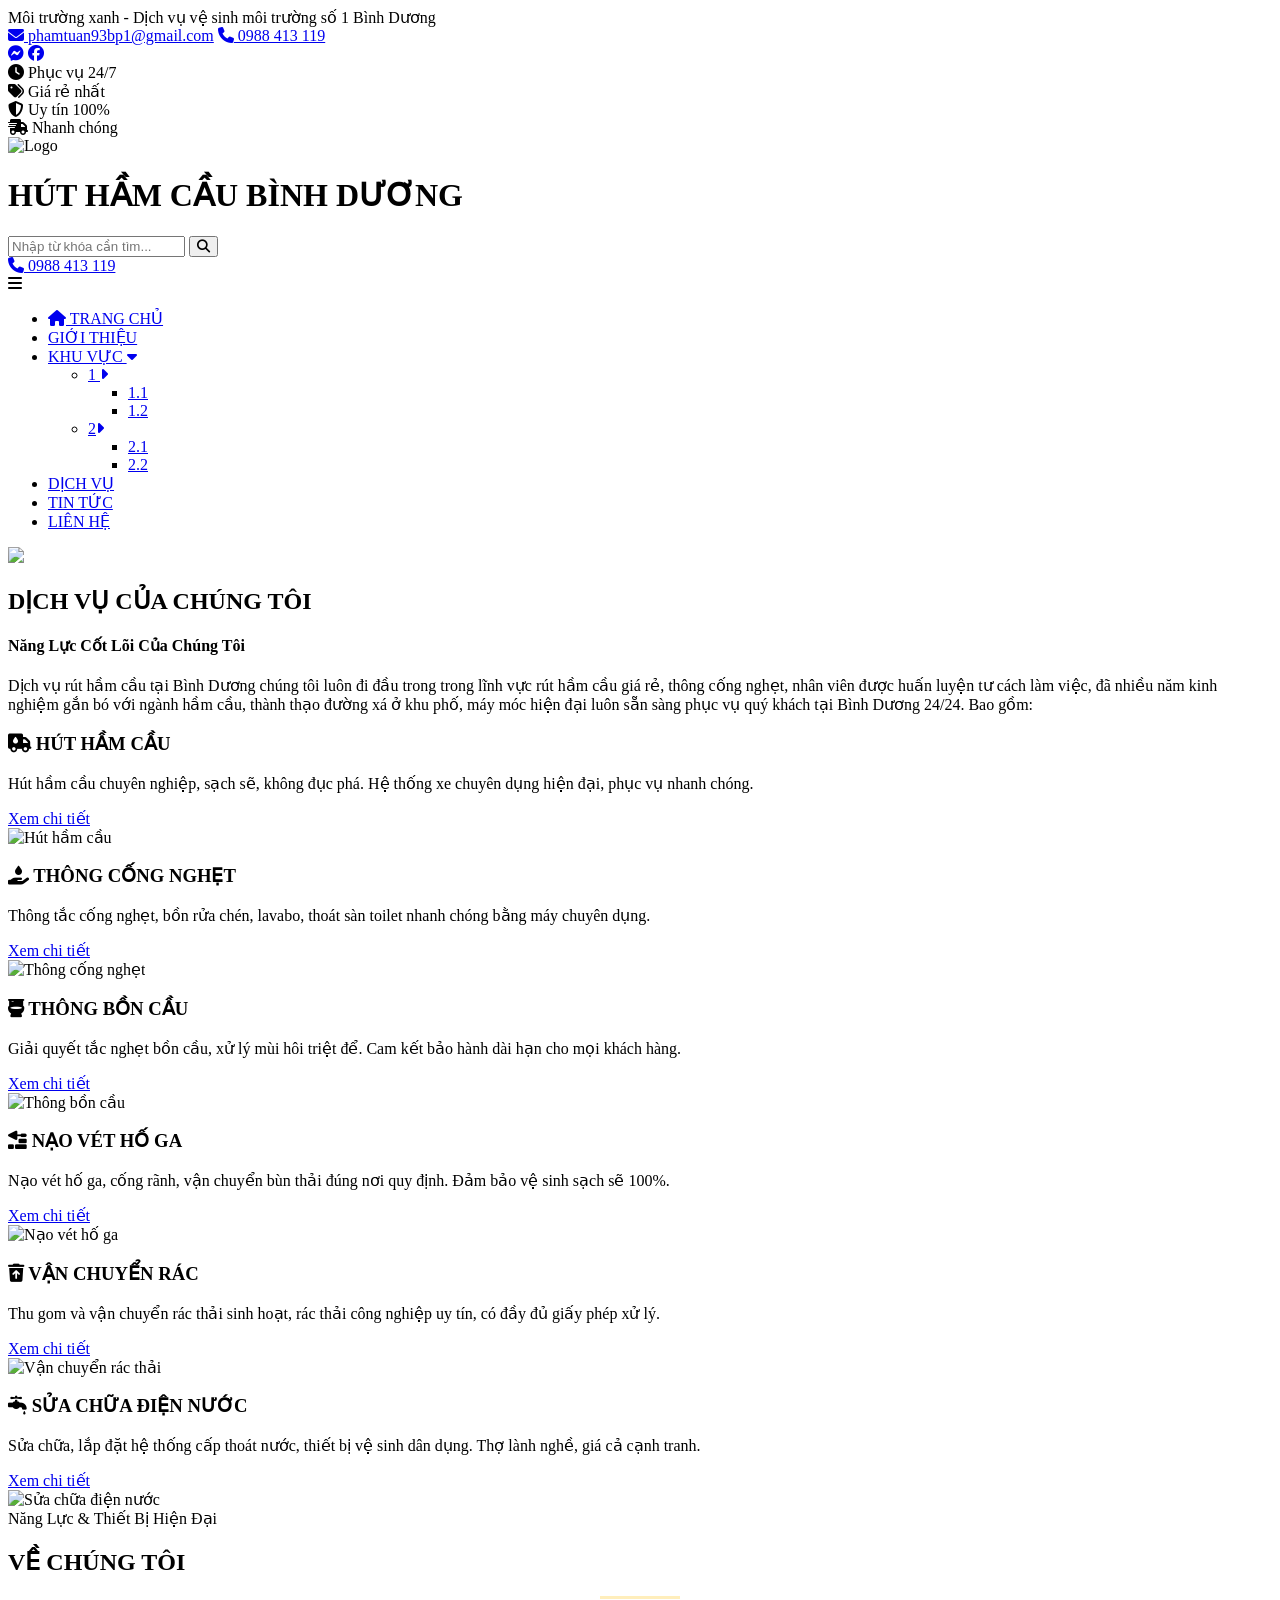
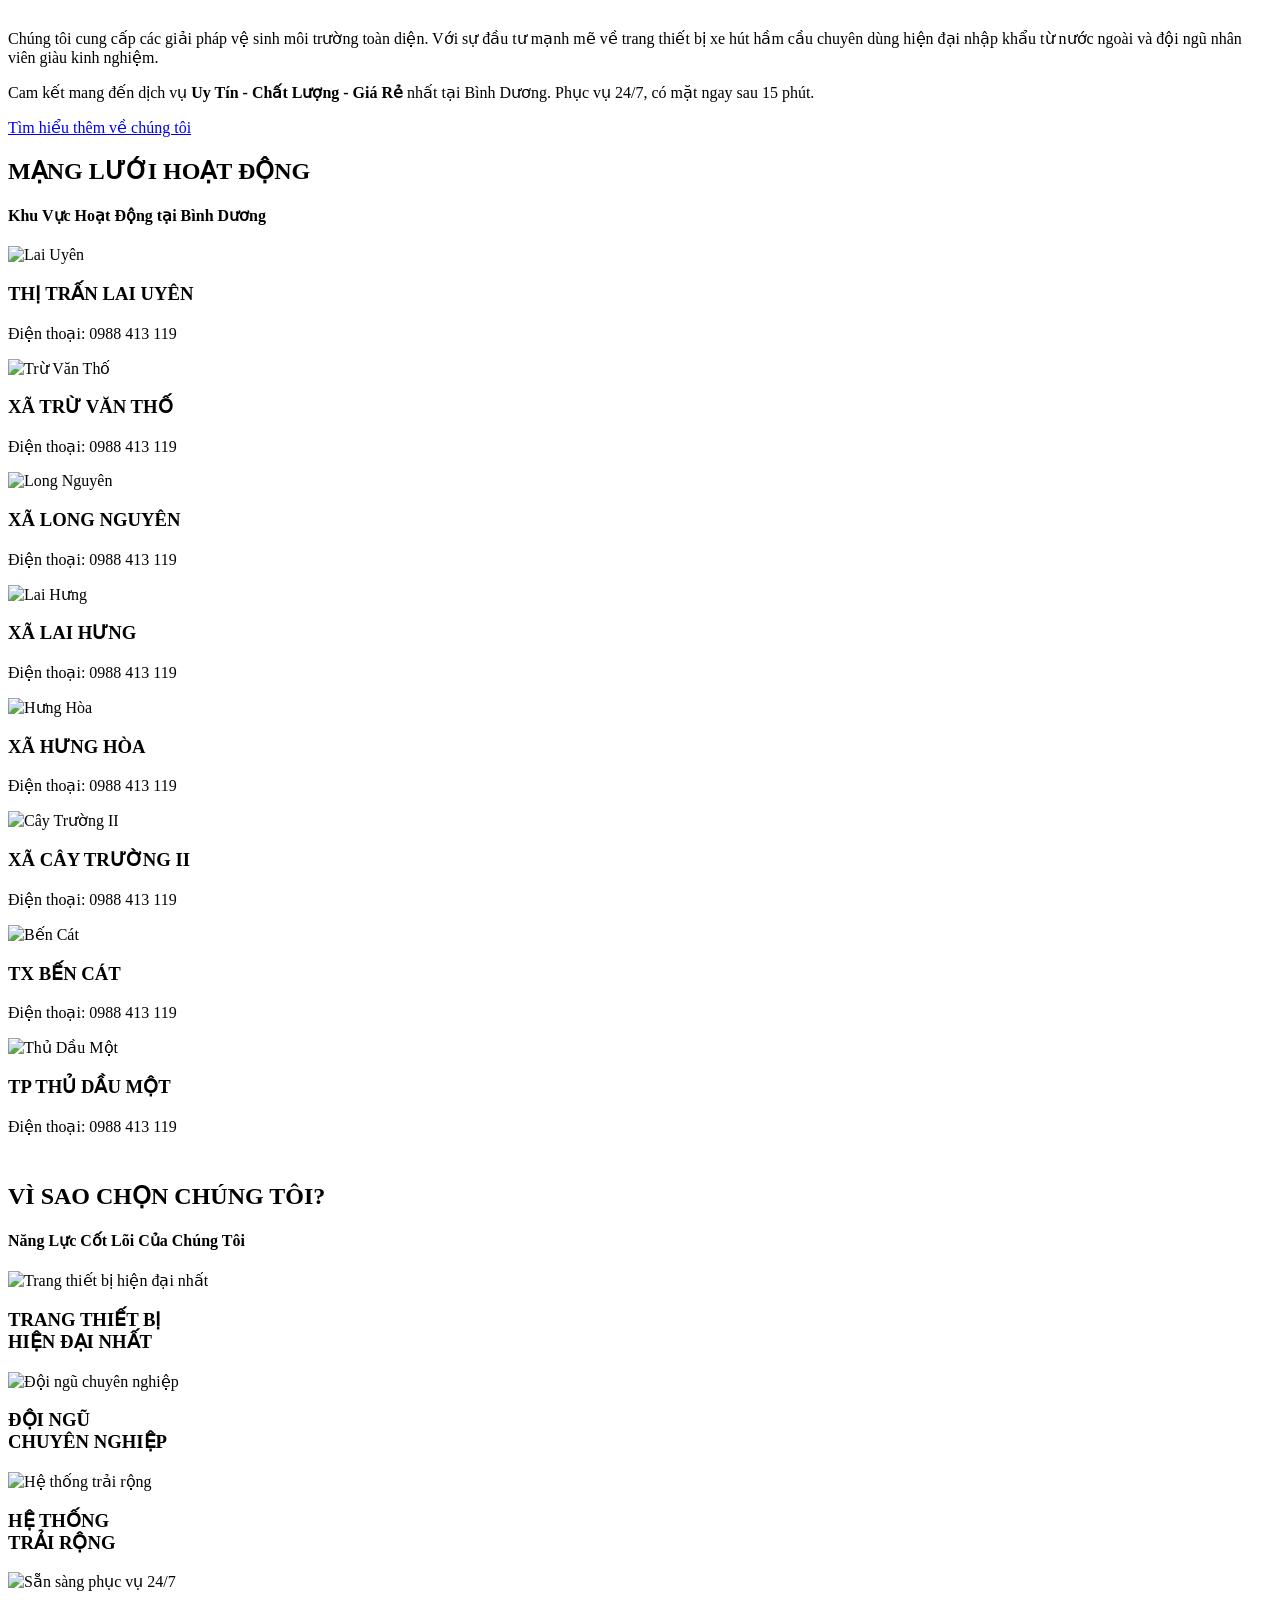
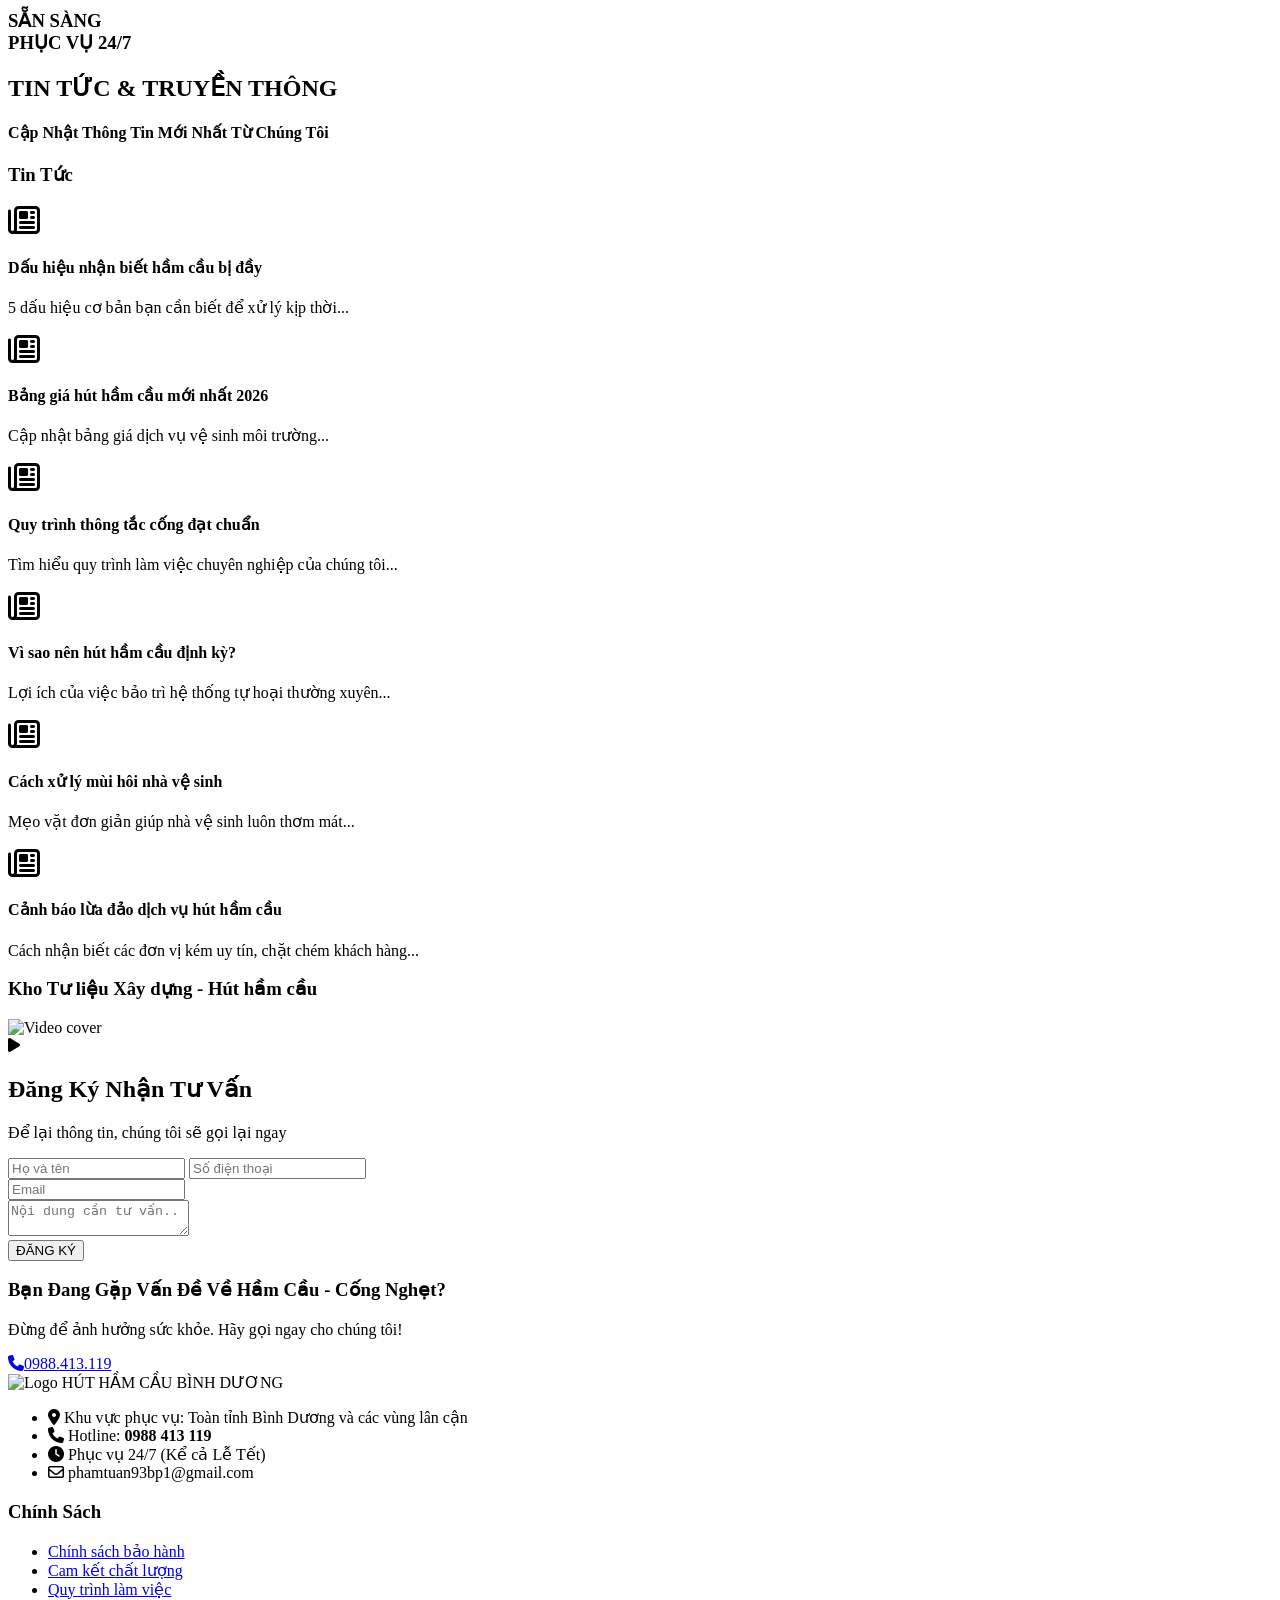
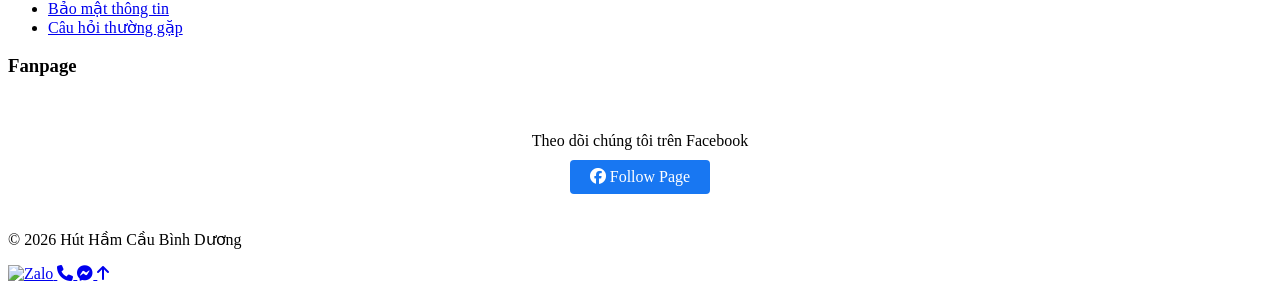
==== index.html @ 8acd8302 "Add files via upload" ====
<!DOCTYPE html>
<html lang="vi">

<head>
    <meta charset="UTF-8">
    <meta name="viewport" content="width=device-width, initial-scale=1.0">
    <title>Hút Hầm Cầu Bình Dương - Dịch Vụ Vệ Sinh Môi Trường Số 1</title>
    <link rel="stylesheet" href="https://cdnjs.cloudflare.com/ajax/libs/font-awesome/6.4.0/css/all.min.css">
    <link rel="stylesheet" href="css/style.css">
</head>

<body>

    <!-- New Header Redesign -->
    <header class="main-header">
        <div class="top-bar">
            <div class="top-left">
                <div class="top-slogan">Môi trường xanh - Dịch vụ vệ sinh môi trường số 1 Bình Dương</div>
            </div>
            <div class="top-right">
                <div class="top-contact">
                    <a href="mailto:phamtuan93bp1@gmail.com"><i class="fa-solid fa-envelope"></i>
                        phamtuan93bp1@gmail.com</a>
                    <a href="tel:0988413119"><i class="fa-solid fa-phone"></i> 0988 413 119</a>
                </div>
                <div class="top-social">
                    <a href="#"><i class="fa-brands fa-facebook-messenger"></i></a>
                    <a href="#"><i class="fa-brands fa-facebook"></i></a>
                </div>
            </div>
        </div>

        <div class="branding-row">
            <div class="container header-features">
                <div class="feature-item"><i class="fa-solid fa-clock"></i> Phục vụ 24/7</div>
                <div class="feature-item"><i class="fa-solid fa-tags"></i> Giá rẻ nhất</div>
                <div class="feature-item"><i class="fa-solid fa-shield-halved"></i> Uy tín 100%</div>
                <div class="feature-item"><i class="fa-solid fa-truck-fast"></i> Nhanh chóng</div>
            </div>
            <div class="container branding-flex">
                <div class="header-logo">
                    <img src="assets/logo-6555.png" alt="Logo">
                    <div class="branding-text">
                        <h1>HÚT HẦM CẦU <span>BÌNH DƯƠNG</span></h1>
                    </div>
                </div>
                <div class="header-search">
                    <div class="search-container">
                        <input type="text" placeholder="Nhập từ khóa cần tìm...">
                        <button><i class="fa-solid fa-magnifying-glass"></i></button>
                    </div>
                </div>
                <a href="tel:0988413119" class="header-hotline-btn">
                    <i class="fa-solid fa-phone"></i> 0988 413 119
                </a>
                <div class="hamburger"><i class="fa-solid fa-bars"></i></div>
            </div>
        </div>

        <nav class="nav-row">
            <div class="container">
                <ul class="nav-menu">
                    <li><a href="index.html" class="active"><i class="fa-solid fa-house"></i> TRANG CHỦ</a></li>
                    <li><a href="gioi-thieu.html">GIỚI THIỆU</a></li>
                    <li class="has-submenu">
                        <a href="khu-vuc.html">KHU VỰC <i class="fa-solid fa-caret-down"></i></a>
                        <ul class="submenu">
                            <li class="has-submenu-level2">
                                <a href="#">1 <i class="fa-solid fa-caret-right"></i></a>
                                <ul class="submenu-level2">
                                    <li><a href="#">1.1</a></li>
                                    <li><a href="#">1.2</a></li>

                                </ul>
                            </li>
                            <li class="has-submenu-level2">
                                <a href="#">2<i class="fa-solid fa-caret-right"></i></a>
                                <ul class="submenu-level2">
                                    <li><a href="#">2.1</a></li>
                                    <li><a href="#">2.2</a></li>

                                </ul>
                            </li>

                        </ul>
                    </li>
                    <li><a href="dich-vu.html">DỊCH VỤ</a></li>
                    <li><a href="blog.html">TIN TỨC</a></li>
                    <li><a href="lien-he.html">LIÊN HỆ</a></li>
                </ul>
            </div>
        </nav>
    </header>

    <!-- Hero Section (Banner) -->
    <section class="hero-section">
        <div class="hero-bg">
            <img src="assets/slide-8068.jpg">
        </div>
    </section>
    <!-- Redesigned Services Section -->
    <section class="services-section">
        <div class="container services-flex">
            <!-- Left: Intro -->
            <div class="services-intro">
                <h2 class="title-main">DỊCH VỤ CỦA CHÚNG TÔI</h2>
                <div class="title-line"></div>
                <h4 class="title-sub">Năng Lực Cốt Lõi Của Chúng Tôi</h4>
                <p>Dịch vụ rút hầm cầu tại Bình Dương chúng tôi luôn đi đầu trong trong lĩnh vực
                    rút hầm cầu giá rẻ, thông cống nghẹt, nhân viên được huấn luyện tư cách làm việc,
                    đã nhiều năm kinh nghiệm gắn bó với ngành hầm cầu, thành thạo đường xá ở khu phố, máy móc hiện đại
                    luôn sẵn sàng phục vụ quý khách tại Bình Dương 24/24. Bao gồm:</p>
            </div>

            <!-- Right: Cards Grid -->
            <div class="services-grid-redesign">
                <!-- Card 1 -->
                <div class="svc-split-card">
                    <div class="svc-text-side">
                        <div>
                            <h3><i class="fa-solid fa-truck-droplet"></i> HÚT HẦM CẦU</h3>
                            <p class="svc-desc">Hút hầm cầu chuyên nghiệp, sạch sẽ, không đục phá. Hệ thống xe chuyên
                                dụng hiện đại, phục vụ nhanh chóng.</p>
                        </div>
                        <a href="dich-vu.html" class="svc-btn-more">Xem chi tiết</a>
                    </div>
                    <div class="svc-image-side">
                        <img src="assets/slide-8068.jpg" alt="Hút hầm cầu">
                    </div>
                </div>

                <!-- Card 2 -->
                <div class="svc-split-card">
                    <div class="svc-text-side">
                        <div>
                            <h3><i class="fa-solid fa-hand-holding-droplet"></i> THÔNG CỐNG NGHẸT</h3>
                            <p class="svc-desc">Thông tắc cống nghẹt, bồn rửa chén, lavabo, thoát sàn toilet nhanh chóng
                                bằng máy chuyên dụng.</p>
                        </div>
                        <a href="dich-vu.html" class="svc-btn-more">Xem chi tiết</a>
                    </div>
                    <div class="svc-image-side">
                        <img src="assets/slide-8068.jpg" alt="Thông cống nghẹt">
                    </div>
                </div>

                <!-- Card 3 -->
                <div class="svc-split-card">
                    <div class="svc-text-side">
                        <div>
                            <h3><i class="fa-solid fa-toilet"></i> THÔNG BỒN CẦU</h3>
                            <p class="svc-desc">Giải quyết tắc nghẹt bồn cầu, xử lý mùi hôi triệt để. Cam kết bảo hành
                                dài hạn cho mọi khách hàng.</p>
                        </div>
                        <a href="dich-vu.html" class="svc-btn-more">Xem chi tiết</a>
                    </div>
                    <div class="svc-image-side">
                        <img src="assets/slide-8068.jpg" alt="Thông bồn cầu">
                    </div>
                </div>

                <!-- Card 4 -->
                <div class="svc-split-card">
                    <div class="svc-text-side">
                        <div>
                            <h3><i class="fa-solid fa-trowel-bricks"></i> NẠO VÉT HỐ GA</h3>
                            <p class="svc-desc">Nạo vét hố ga, cống rãnh, vận chuyển bùn thải đúng nơi quy định. Đảm bảo
                                vệ sinh sạch sẽ 100%.</p>
                        </div>
                        <a href="dich-vu.html" class="svc-btn-more">Xem chi tiết</a>
                    </div>
                    <div class="svc-image-side">
                        <img src="assets/slide-8068.jpg" alt="Nạo vét hố ga">
                    </div>
                </div>

                <!-- Card 5 -->
                <div class="svc-split-card">
                    <div class="svc-text-side">
                        <div>
                            <h3><i class="fa-solid fa-trash-arrow-up"></i> VẬN CHUYỂN RÁC</h3>
                            <p class="svc-desc">Thu gom và vận chuyển rác thải sinh hoạt, rác thải công nghiệp uy tín,
                                có đầy đủ giấy phép xử lý.</p>
                        </div>
                        <a href="dich-vu.html" class="svc-btn-more">Xem chi tiết</a>
                    </div>
                    <div class="svc-image-side">
                        <img src="assets/slide-8068.jpg" alt="Vận chuyển rác thải">
                    </div>
                </div>

                <!-- Card 6 -->
                <div class="svc-split-card">
                    <div class="svc-text-side">
                        <div>
                            <h3><i class="fa-solid fa-faucet-drip"></i> SỬA CHỮA ĐIỆN NƯỚC</h3>
                            <p class="svc-desc">Sửa chữa, lắp đặt hệ thống cấp thoát nước, thiết bị vệ sinh dân dụng.
                                Thợ lành nghề, giá cả cạnh tranh.</p>
                        </div>
                        <a href="dich-vu.html" class="svc-btn-more">Xem chi tiết</a>
                    </div>
                    <div class="svc-image-side">
                        <img src="assets/slide-8068.jpg" alt="Sửa chữa điện nước">
                    </div>
                </div>
            </div>
        </div>
    </section>

    <!-- NEW ABOUT US HERO SECTION -->
    <section class="about-full-hero">
        <div class="about-hero-content">
            <div class="about-text-box">
                <span class="about-brand">Năng Lực & Thiết Bị Hiện Đại</span>
                <h2 class="about-hero-title">VỀ CHÚNG TÔI</h2>
                <div style="width: 80px; height: 3px; background: #ffeebb; margin: 0 auto 30px auto;"></div>
                <div class="about-hero-desc">
                    <p>Chúng tôi cung cấp các giải pháp vệ sinh môi trường toàn diện. Với sự đầu tư mạnh mẽ về trang
                        thiết bị xe hút hầm cầu chuyên dùng hiện đại nhập khẩu từ nước ngoài và đội ngũ nhân viên giàu
                        kinh nghiệm.</p>
                    <p>Cam kết mang đến dịch vụ <strong>Uy Tín - Chất Lượng - Giá Rẻ</strong> nhất tại Bình Dương. Phục
                        vụ 24/7, có mặt ngay sau 15 phút.</p>
                </div>
                <a href="gioi-thieu.html" class="about-hero-btn">Tìm hiểu thêm về chúng tôi</a>
            </div>
        </div>
    </section>

    </section>

    <!-- Areas Network (Relocated) -->
    <section class="section-padding bg-light">
        <div class="container">
            <div class="services-intro">
                <h2 class="title-main">MẠNG LƯỚI HOẠT ĐỘNG</h2>
                <div class="title-line"></div>
                <h4 class="title-sub">Khu Vực Hoạt Động tại Bình Dương</h4>
                <div class="areas-scroll-wrapper">
                    <div class="areas-grid-8">
                        <!-- Card 1 -->
                        <div class="area-box">
                            <div class="area-img"><img src="assets/slide-8068.jpg" alt="Lai Uyên"></div>
                            <h3>THỊ TRẤN LAI UYÊN</h3>
                            <p>Điện thoại: 0988 413 119</p>
                        </div>
                        <!-- Card 2 -->
                        <div class="area-box">
                            <div class="area-img"><img src="assets/slide-8068.jpg" alt="Trừ Văn Thố"></div>
                            <h3>XÃ TRỪ VĂN THỐ</h3>
                            <p>Điện thoại: 0988 413 119</p>
                        </div>
                        <!-- Card 3 -->
                        <div class="area-box">
                            <div class="area-img"><img src="assets/slide-8068.jpg" alt="Long Nguyên"></div>
                            <h3>XÃ LONG NGUYÊN</h3>
                            <p>Điện thoại: 0988 413 119</p>
                        </div>
                        <!-- Card 4 -->
                        <div class="area-box">
                            <div class="area-img"><img src="assets/slide-8068.jpg" alt="Lai Hưng"></div>
                            <h3>XÃ LAI HƯNG</h3>
                            <p>Điện thoại: 0988 413 119</p>
                        </div>
                        <!-- Card 5 -->
                        <div class="area-box">
                            <div class="area-img"><img src="assets/slide-8068.jpg" alt="Hưng Hòa"></div>
                            <h3>XÃ HƯNG HÒA</h3>
                            <p>Điện thoại: 0988 413 119</p>
                        </div>
                        <!-- Card 6 -->
                        <div class="area-box">
                            <div class="area-img"><img src="assets/slide-8068.jpg" alt="Cây Trường II"></div>
                            <h3>XÃ CÂY TRƯỜNG II</h3>
                            <p>Điện thoại: 0988 413 119</p>
                        </div>
                        <!-- Card 7 -->
                        <div class="area-box">
                            <div class="area-img"><img src="assets/slide-8068.jpg" alt="Bến Cát"></div>
                            <h3>TX BẾN CÁT</h3>
                            <p>Điện thoại: 0988 413 119</p>
                        </div>
                        <!-- Card 8 -->
                        <div class="area-box">
                            <div class="area-img"><img src="assets/slide-8068.jpg" alt="Thủ Dầu Một"></div>
                            <h3>TP THỦ DẦU MỘT</h3>
                            <p>Điện thoại: 0988 413 119</p>
                        </div>
                    </div>
                </div>
            </div>
    </section>

    <!-- Why Choose Us Section -->
    <section class="section-padding" style="background: #fff; padding-top: 10px;">
        <div class="container">
            <div class="services-intro">
                <h2 class="title-main">VÌ SAO CHỌN CHÚNG TÔI?</h2>
                <div class="title-line"></div>
                <h4 class="title-sub">Năng Lực Cốt Lõi Của Chúng Tôi</h4>

                <div class="why-us-grid">
                    <!-- Item 1 -->
                    <div class="why-item">
                        <div class="circle-wrapper">
                            <div class="rotating-ring"></div>
                            <div class="circle-img">
                                <img src="assets/slide-8068.jpg" alt="Trang thiết bị hiện đại nhất">
                            </div>
                        </div>
                        <h3>TRANG THIẾT BỊ<br>HIỆN ĐẠI NHẤT</h3>
                    </div>

                    <!-- Item 2 -->
                    <div class="why-item">
                        <div class="circle-wrapper">
                            <div class="rotating-ring reverse"></div>
                            <div class="circle-img">
                                <img src="assets/images/service_septic_pumping.png" alt="Đội ngũ chuyên nghiệp">
                            </div>
                        </div>
                        <h3>ĐỘI NGŨ<br>CHUYÊN NGHIỆP</h3>
                    </div>

                    <!-- Item 3 -->
                    <div class="why-item">
                        <div class="circle-wrapper">
                            <div class="rotating-ring"></div>
                            <div class="circle-img">
                                <img src="assets/slide-8068.jpg" alt="Hệ thống trải rộng">
                            </div>
                        </div>
                        <h3>HỆ THỐNG<br>TRẢI RỘNG</h3>
                    </div>

                    <!-- Item 4 -->
                    <div class="why-item">
                        <div class="circle-wrapper">
                            <div class="rotating-ring reverse"></div>
                            <div class="circle-img">
                                <img src="assets/images/service_septic_pumping.png" alt="Sẵn sàng phục vụ 24/7">
                            </div>
                        </div>
                        <h3>SẴN SÀNG<br>PHỤC VỤ 24/7</h3>
                    </div>
                </div>
            </div>
        </div>
    </section>



    <!-- News & Media -->
    <section class="section-padding">
        <div class="container">
            <div class="services-intro">
                <h2 class="title-main">TIN TỨC & TRUYỀN THÔNG</h2>
                <div class="title-line"></div>
                <h4 class="title-sub">Cập Nhật Thông Tin Mới Nhất Từ Chúng Tôi</h4>
            </div>
            <div class="hero-split">
                <!-- Latest News -->
                <div class="news-col">
                    <h3>Tin Tức</h3>
                    <div class="news-scroll-wrapper">
                        <!-- News Item 1 -->
                        <div class="news-item">
                            <div class="news-thumb"><i class="fa-regular fa-newspaper fa-2x"></i></div>
                            <div class="news-info">
                                <h4>Dấu hiệu nhận biết hầm cầu bị đầy</h4>
                                <p>5 dấu hiệu cơ bản bạn cần biết để xử lý kịp thời...</p>
                            </div>
                        </div>
                        <!-- News Item 2 -->
                        <div class="news-item">
                            <div class="news-thumb"><i class="fa-regular fa-newspaper fa-2x"></i></div>
                            <div class="news-info">
                                <h4>Bảng giá hút hầm cầu mới nhất 2026</h4>
                                <p>Cập nhật bảng giá dịch vụ vệ sinh môi trường...</p>
                            </div>
                        </div>
                        <!-- News Item 3 -->
                        <div class="news-item">
                            <div class="news-thumb"><i class="fa-regular fa-newspaper fa-2x"></i></div>
                            <div class="news-info">
                                <h4>Quy trình thông tắc cống đạt chuẩn</h4>
                                <p>Tìm hiểu quy trình làm việc chuyên nghiệp của chúng tôi...</p>
                            </div>
                        </div>
                        <!-- News Item 4 -->
                        <div class="news-item">
                            <div class="news-thumb"><i class="fa-regular fa-newspaper fa-2x"></i></div>
                            <div class="news-info">
                                <h4>Vì sao nên hút hầm cầu định kỳ?</h4>
                                <p>Lợi ích của việc bảo trì hệ thống tự hoại thường xuyên...</p>
                            </div>
                        </div>
                        <!-- News Item 5 -->
                        <div class="news-item">
                            <div class="news-thumb"><i class="fa-regular fa-newspaper fa-2x"></i></div>
                            <div class="news-info">
                                <h4>Cách xử lý mùi hôi nhà vệ sinh</h4>
                                <p>Mẹo vặt đơn giản giúp nhà vệ sinh luôn thơm mát...</p>
                            </div>
                        </div>
                        <!-- News Item 6 -->
                        <div class="news-item">
                            <div class="news-thumb"><i class="fa-regular fa-newspaper fa-2x"></i></div>
                            <div class="news-info">
                                <h4>Cảnh báo lừa đảo dịch vụ hút hầm cầu</h4>
                                <p>Cách nhận biết các đơn vị kém uy tín, chặt chém khách hàng...</p>
                            </div>
                        </div>
                    </div>

                    <!-- Newsletter Subscription -->
                </div>

                <!-- Video Player -->
                <div class="video-col">
                    <h3>Kho Tư liệu Xây dựng - Hút hầm cầu</h3>
                    <div class="video-wrapper">
                        <!-- Using an image placeholder for video to match design -->
                        <img src="assets/images/hero.png" alt="Video cover" class="vid-cover">
                        <div class="play-btn"><i class="fa-solid fa-play"></i></div>
                    </div>
                </div>
            </div>

            <!-- Consultation Registration Section (Split Layout) -->
            <div class="consult-section">
                <div class="consult-split">
                    <!-- Left Image Side -->
                    <div class="consult-image-side"></div>

                    <!-- Right Form Side -->
                    <div class="consult-form-side">
                        <div class="consult-form-header">
                            <h2>Đăng Ký Nhận Tư Vấn</h2>
                            <p>Để lại thông tin, chúng tôi sẽ gọi lại ngay</p>
                        </div>
                        <form class="consult-form" action="#">
                            <div class="form-group-row">
                                <input type="text" class="form-control" placeholder="Họ và tên" required>
                                <input type="tel" class="form-control" placeholder="Số điện thoại" required>
                            </div>
                            <div class="form-group-row">
                                <input type="email" class="form-control" placeholder="Email" required>
                            </div>
                            <div class="form-group-row">
                                <textarea class="form-control form-textarea"
                                    placeholder="Nội dung cần tư vấn.."></textarea>
                            </div>
                            <button type="submit" class="btn-submit-consult">ĐĂNG KÝ</button>
                        </form>
                    </div>
                </div>
            </div>
        </div>
    </section>

    <!-- CTA Bar -->
    <section class="cta-bar-bottom">
        <div class="container cta-flex">
            <div class="cta-txt">
                <h3>Bạn Đang Gặp Vấn Đề Về Hầm Cầu - Cống Nghẹt?</h3>
                <p>Đừng để ảnh hưởng sức khỏe. Hãy gọi ngay cho chúng tôi!</p>
            </div>
            <a href="tel:0988413119" class="cta-link"><i class="fa-solid fa-phone"></i>0988.413.119</a>
        </div>
    </section>

    <!-- New Footer Redesign -->
    <footer class="main-footer">
        <div class="footer-container">
            <div class="footer-grid">
                <!-- Col 1: Logo & Intro -->
                <div class="footer-col footer-about">
                    <div class="footer-brand-row">
                        <img src="assets/logo-6555.png" alt="Logo" class="footer-logo-img">
                        <span class="footer-logo-text">HÚT HẦM CẦU BÌNH DƯƠNG</span>
                    </div>
                    <ul class="footer-contact-list">
                        <li><i class="fa-solid fa-location-dot"></i> <span>Khu vực phục vụ: Toàn tỉnh Bình Dương và các
                                vùng lân cận</span></li>
                        <li><i class="fa-solid fa-phone"></i> <span>Hotline: <strong>0988 413 119</strong></span></li>
                        <li><i class="fa-solid fa-clock"></i> <span>Phục vụ 24/7 (Kể cả Lễ Tết)</span></li>
                        <li><i class="fa-regular fa-envelope"></i> <span>phamtuan93bp1@gmail.com</span></li>
                    </ul>
                </div>

                <!-- Col 2: Contact Info -->


                <!-- Col 3: Policy -->
                <div class="footer-col">
                    <h3>Chính Sách</h3>
                    <ul class="footer-links">
                        <li><a href="#">Chính sách bảo hành</a></li>
                        <li><a href="#">Cam kết chất lượng</a></li>
                        <li><a href="#">Quy trình làm việc</a></li>
                        <li><a href="#">Bảo mật thông tin</a></li>
                        <li><a href="#">Câu hỏi thường gặp</a></li>
                    </ul>
                </div>

                <!-- Col 4: Fanpage -->
                <div class="footer-col">
                    <h3>Fanpage</h3>
                    <div class="fb-page-placeholder"
                        style="background: rgba(255,255,255,0.1); padding: 20px; border-radius: 8px; text-align: center;">
                        <p style="margin-bottom: 10px;">Theo dõi chúng tôi trên Facebook</p>
                        <a href="#"
                            style="display: inline-block; padding: 8px 20px; background: #1877f2; color: #fff; border-radius: 4px; text-decoration: none;"><i
                                class="fa-brands fa-facebook"></i> Follow Page</a>
                    </div>
                </div>
            </div>


        </div>
        <div class="footer-bottom">
            <p>&copy; 2026 Hút Hầm Cầu Bình Dương</p>
        </div>
    </footer>

    <!-- Side Contact Bar (Fixed on Right) -->
    <div class="side-contact-bar">
        <a href="https://zalo.me/0988413119" target="_blank" class="side-btn btn-zalo" title="Zalo Center">
            <img src="https://upload.wikimedia.org/wikipedia/commons/9/91/Icon_of_Zalo.svg" alt="Zalo">
        </a>
        <a href="tel:0988413119" class="side-btn btn-phone" title="Gọi ngay">
            <i class="fa-solid fa-phone"></i>
        </a>
        <a href="https://m.me/yourpage" target="_blank" class="side-btn btn-messenger" title="Messenger">
            <i class="fa-brands fa-facebook-messenger"></i>
        </a>
        <a href="#" class="side-btn btn-top" id="backToTop" title="Lên đầu trang">
            <i class="fa-solid fa-arrow-up"></i>
        </a>
    </div>

    <script src="js/main.js"></script>
</body>

</html>
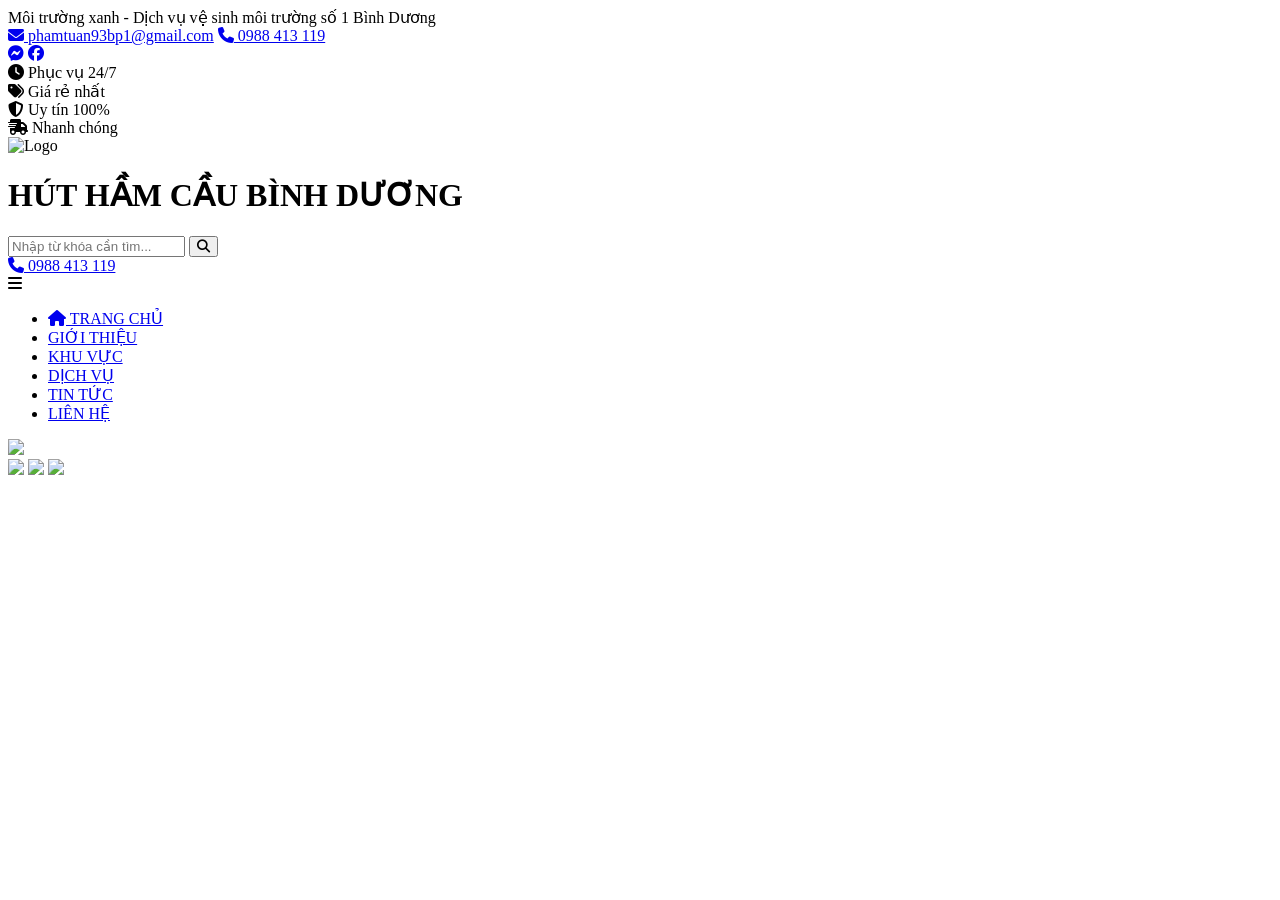
==== commit fec542b4: "Update index.html" ====
--- a/index.html
+++ b/index.html
@@ -5,541 +5,88 @@
     <meta charset="UTF-8">
     <meta name="viewport" content="width=device-width, initial-scale=1.0">
     <title>Hút Hầm Cầu Bình Dương - Dịch Vụ Vệ Sinh Môi Trường Số 1</title>
+
     <link rel="stylesheet" href="https://cdnjs.cloudflare.com/ajax/libs/font-awesome/6.4.0/css/all.min.css">
-    <link rel="stylesheet" href="css/style.css">
+    <link rel="stylesheet" href="./css/style.css">
 </head>
 
 <body>
 
-    <!-- New Header Redesign -->
-    <header class="main-header">
-        <div class="top-bar">
-            <div class="top-left">
-                <div class="top-slogan">Môi trường xanh - Dịch vụ vệ sinh môi trường số 1 Bình Dương</div>
+<header class="main-header">
+    <div class="top-bar">
+        <div class="top-left">
+            <div class="top-slogan">Môi trường xanh - Dịch vụ vệ sinh môi trường số 1 Bình Dương</div>
+        </div>
+        <div class="top-right">
+            <div class="top-contact">
+                <a href="mailto:phamtuan93bp1@gmail.com"><i class="fa-solid fa-envelope"></i> phamtuan93bp1@gmail.com</a>
+                <a href="tel:0988413119"><i class="fa-solid fa-phone"></i> 0988 413 119</a>
             </div>
-            <div class="top-right">
-                <div class="top-contact">
-                    <a href="mailto:phamtuan93bp1@gmail.com"><i class="fa-solid fa-envelope"></i>
-                        phamtuan93bp1@gmail.com</a>
-                    <a href="tel:0988413119"><i class="fa-solid fa-phone"></i> 0988 413 119</a>
-                </div>
-                <div class="top-social">
-                    <a href="#"><i class="fa-brands fa-facebook-messenger"></i></a>
-                    <a href="#"><i class="fa-brands fa-facebook"></i></a>
-                </div>
+            <div class="top-social">
+                <a href="#"><i class="fa-brands fa-facebook-messenger"></i></a>
+                <a href="#"><i class="fa-brands fa-facebook"></i></a>
             </div>
         </div>
+    </div>
 
-        <div class="branding-row">
-            <div class="container header-features">
-                <div class="feature-item"><i class="fa-solid fa-clock"></i> Phục vụ 24/7</div>
-                <div class="feature-item"><i class="fa-solid fa-tags"></i> Giá rẻ nhất</div>
-                <div class="feature-item"><i class="fa-solid fa-shield-halved"></i> Uy tín 100%</div>
-                <div class="feature-item"><i class="fa-solid fa-truck-fast"></i> Nhanh chóng</div>
-            </div>
-            <div class="container branding-flex">
-                <div class="header-logo">
-                    <img src="assets/logo-6555.png" alt="Logo">
-                    <div class="branding-text">
-                        <h1>HÚT HẦM CẦU <span>BÌNH DƯƠNG</span></h1>
-                    </div>
-                </div>
-                <div class="header-search">
-                    <div class="search-container">
-                        <input type="text" placeholder="Nhập từ khóa cần tìm...">
-                        <button><i class="fa-solid fa-magnifying-glass"></i></button>
-                    </div>
-                </div>
-                <a href="tel:0988413119" class="header-hotline-btn">
-                    <i class="fa-solid fa-phone"></i> 0988 413 119
-                </a>
-                <div class="hamburger"><i class="fa-solid fa-bars"></i></div>
-            </div>
+    <div class="branding-row">
+        <div class="container header-features">
+            <div class="feature-item"><i class="fa-solid fa-clock"></i> Phục vụ 24/7</div>
+            <div class="feature-item"><i class="fa-solid fa-tags"></i> Giá rẻ nhất</div>
+            <div class="feature-item"><i class="fa-solid fa-shield-halved"></i> Uy tín 100%</div>
+            <div class="feature-item"><i class="fa-solid fa-truck-fast"></i> Nhanh chóng</div>
         </div>
 
-        <nav class="nav-row">
-            <div class="container">
-                <ul class="nav-menu">
-                    <li><a href="index.html" class="active"><i class="fa-solid fa-house"></i> TRANG CHỦ</a></li>
-                    <li><a href="gioi-thieu.html">GIỚI THIỆU</a></li>
-                    <li class="has-submenu">
-                        <a href="khu-vuc.html">KHU VỰC <i class="fa-solid fa-caret-down"></i></a>
-                        <ul class="submenu">
-                            <li class="has-submenu-level2">
-                                <a href="#">1 <i class="fa-solid fa-caret-right"></i></a>
-                                <ul class="submenu-level2">
-                                    <li><a href="#">1.1</a></li>
-                                    <li><a href="#">1.2</a></li>
-
-                                </ul>
-                            </li>
-                            <li class="has-submenu-level2">
-                                <a href="#">2<i class="fa-solid fa-caret-right"></i></a>
-                                <ul class="submenu-level2">
-                                    <li><a href="#">2.1</a></li>
-                                    <li><a href="#">2.2</a></li>
-
-                                </ul>
-                            </li>
-
-                        </ul>
-                    </li>
-                    <li><a href="dich-vu.html">DỊCH VỤ</a></li>
-                    <li><a href="blog.html">TIN TỨC</a></li>
-                    <li><a href="lien-he.html">LIÊN HỆ</a></li>
-                </ul>
-            </div>
-        </nav>
-    </header>
-
-    <!-- Hero Section (Banner) -->
-    <section class="hero-section">
-        <div class="hero-bg">
-            <img src="assets/slide-8068.jpg">
-        </div>
-    </section>
-    <!-- Redesigned Services Section -->
-    <section class="services-section">
-        <div class="container services-flex">
-            <!-- Left: Intro -->
-            <div class="services-intro">
-                <h2 class="title-main">DỊCH VỤ CỦA CHÚNG TÔI</h2>
-                <div class="title-line"></div>
-                <h4 class="title-sub">Năng Lực Cốt Lõi Của Chúng Tôi</h4>
-                <p>Dịch vụ rút hầm cầu tại Bình Dương chúng tôi luôn đi đầu trong trong lĩnh vực
-                    rút hầm cầu giá rẻ, thông cống nghẹt, nhân viên được huấn luyện tư cách làm việc,
-                    đã nhiều năm kinh nghiệm gắn bó với ngành hầm cầu, thành thạo đường xá ở khu phố, máy móc hiện đại
-                    luôn sẵn sàng phục vụ quý khách tại Bình Dương 24/24. Bao gồm:</p>
-            </div>
-
-            <!-- Right: Cards Grid -->
-            <div class="services-grid-redesign">
-                <!-- Card 1 -->
-                <div class="svc-split-card">
-                    <div class="svc-text-side">
-                        <div>
-                            <h3><i class="fa-solid fa-truck-droplet"></i> HÚT HẦM CẦU</h3>
-                            <p class="svc-desc">Hút hầm cầu chuyên nghiệp, sạch sẽ, không đục phá. Hệ thống xe chuyên
-                                dụng hiện đại, phục vụ nhanh chóng.</p>
-                        </div>
-                        <a href="dich-vu.html" class="svc-btn-more">Xem chi tiết</a>
-                    </div>
-                    <div class="svc-image-side">
-                        <img src="assets/slide-8068.jpg" alt="Hút hầm cầu">
-                    </div>
-                </div>
-
-                <!-- Card 2 -->
-                <div class="svc-split-card">
-                    <div class="svc-text-side">
-                        <div>
-                            <h3><i class="fa-solid fa-hand-holding-droplet"></i> THÔNG CỐNG NGHẸT</h3>
-                            <p class="svc-desc">Thông tắc cống nghẹt, bồn rửa chén, lavabo, thoát sàn toilet nhanh chóng
-                                bằng máy chuyên dụng.</p>
-                        </div>
-                        <a href="dich-vu.html" class="svc-btn-more">Xem chi tiết</a>
-                    </div>
-                    <div class="svc-image-side">
-                        <img src="assets/slide-8068.jpg" alt="Thông cống nghẹt">
-                    </div>
-                </div>
-
-                <!-- Card 3 -->
-                <div class="svc-split-card">
-                    <div class="svc-text-side">
-                        <div>
-                            <h3><i class="fa-solid fa-toilet"></i> THÔNG BỒN CẦU</h3>
-                            <p class="svc-desc">Giải quyết tắc nghẹt bồn cầu, xử lý mùi hôi triệt để. Cam kết bảo hành
-                                dài hạn cho mọi khách hàng.</p>
-                        </div>
-                        <a href="dich-vu.html" class="svc-btn-more">Xem chi tiết</a>
-                    </div>
-                    <div class="svc-image-side">
-                        <img src="assets/slide-8068.jpg" alt="Thông bồn cầu">
-                    </div>
-                </div>
-
-                <!-- Card 4 -->
-                <div class="svc-split-card">
-                    <div class="svc-text-side">
-                        <div>
-                            <h3><i class="fa-solid fa-trowel-bricks"></i> NẠO VÉT HỐ GA</h3>
-                            <p class="svc-desc">Nạo vét hố ga, cống rãnh, vận chuyển bùn thải đúng nơi quy định. Đảm bảo
-                                vệ sinh sạch sẽ 100%.</p>
-                        </div>
-                        <a href="dich-vu.html" class="svc-btn-more">Xem chi tiết</a>
-                    </div>
-                    <div class="svc-image-side">
-                        <img src="assets/slide-8068.jpg" alt="Nạo vét hố ga">
-                    </div>
-                </div>
-
-                <!-- Card 5 -->
-                <div class="svc-split-card">
-                    <div class="svc-text-side">
-                        <div>
-                            <h3><i class="fa-solid fa-trash-arrow-up"></i> VẬN CHUYỂN RÁC</h3>
-                            <p class="svc-desc">Thu gom và vận chuyển rác thải sinh hoạt, rác thải công nghiệp uy tín,
-                                có đầy đủ giấy phép xử lý.</p>
-                        </div>
-                        <a href="dich-vu.html" class="svc-btn-more">Xem chi tiết</a>
-                    </div>
-                    <div class="svc-image-side">
-                        <img src="assets/slide-8068.jpg" alt="Vận chuyển rác thải">
-                    </div>
-                </div>
-
-                <!-- Card 6 -->
-                <div class="svc-split-card">
-                    <div class="svc-text-side">
-                        <div>
-                            <h3><i class="fa-solid fa-faucet-drip"></i> SỬA CHỮA ĐIỆN NƯỚC</h3>
-                            <p class="svc-desc">Sửa chữa, lắp đặt hệ thống cấp thoát nước, thiết bị vệ sinh dân dụng.
-                                Thợ lành nghề, giá cả cạnh tranh.</p>
-                        </div>
-                        <a href="dich-vu.html" class="svc-btn-more">Xem chi tiết</a>
-                    </div>
-                    <div class="svc-image-side">
-                        <img src="assets/slide-8068.jpg" alt="Sửa chữa điện nước">
-                    </div>
-                </div>
-            </div>
-        </div>
-    </section>
-
-    <!-- NEW ABOUT US HERO SECTION -->
-    <section class="about-full-hero">
-        <div class="about-hero-content">
-            <div class="about-text-box">
-                <span class="about-brand">Năng Lực & Thiết Bị Hiện Đại</span>
-                <h2 class="about-hero-title">VỀ CHÚNG TÔI</h2>
-                <div style="width: 80px; height: 3px; background: #ffeebb; margin: 0 auto 30px auto;"></div>
-                <div class="about-hero-desc">
-                    <p>Chúng tôi cung cấp các giải pháp vệ sinh môi trường toàn diện. Với sự đầu tư mạnh mẽ về trang
-                        thiết bị xe hút hầm cầu chuyên dùng hiện đại nhập khẩu từ nước ngoài và đội ngũ nhân viên giàu
-                        kinh nghiệm.</p>
-                    <p>Cam kết mang đến dịch vụ <strong>Uy Tín - Chất Lượng - Giá Rẻ</strong> nhất tại Bình Dương. Phục
-                        vụ 24/7, có mặt ngay sau 15 phút.</p>
-                </div>
-                <a href="gioi-thieu.html" class="about-hero-btn">Tìm hiểu thêm về chúng tôi</a>
-            </div>
-        </div>
-    </section>
-
-    </section>
-
-    <!-- Areas Network (Relocated) -->
-    <section class="section-padding bg-light">
-        <div class="container">
-            <div class="services-intro">
-                <h2 class="title-main">MẠNG LƯỚI HOẠT ĐỘNG</h2>
-                <div class="title-line"></div>
-                <h4 class="title-sub">Khu Vực Hoạt Động tại Bình Dương</h4>
-                <div class="areas-scroll-wrapper">
-                    <div class="areas-grid-8">
-                        <!-- Card 1 -->
-                        <div class="area-box">
-                            <div class="area-img"><img src="assets/slide-8068.jpg" alt="Lai Uyên"></div>
-                            <h3>THỊ TRẤN LAI UYÊN</h3>
-                            <p>Điện thoại: 0988 413 119</p>
-                        </div>
-                        <!-- Card 2 -->
-                        <div class="area-box">
-                            <div class="area-img"><img src="assets/slide-8068.jpg" alt="Trừ Văn Thố"></div>
-                            <h3>XÃ TRỪ VĂN THỐ</h3>
-                            <p>Điện thoại: 0988 413 119</p>
-                        </div>
-                        <!-- Card 3 -->
-                        <div class="area-box">
-                            <div class="area-img"><img src="assets/slide-8068.jpg" alt="Long Nguyên"></div>
-                            <h3>XÃ LONG NGUYÊN</h3>
-                            <p>Điện thoại: 0988 413 119</p>
-                        </div>
-                        <!-- Card 4 -->
-                        <div class="area-box">
-                            <div class="area-img"><img src="assets/slide-8068.jpg" alt="Lai Hưng"></div>
-                            <h3>XÃ LAI HƯNG</h3>
-                            <p>Điện thoại: 0988 413 119</p>
-                        </div>
-                        <!-- Card 5 -->
-                        <div class="area-box">
-                            <div class="area-img"><img src="assets/slide-8068.jpg" alt="Hưng Hòa"></div>
-                            <h3>XÃ HƯNG HÒA</h3>
-                            <p>Điện thoại: 0988 413 119</p>
-                        </div>
-                        <!-- Card 6 -->
-                        <div class="area-box">
-                            <div class="area-img"><img src="assets/slide-8068.jpg" alt="Cây Trường II"></div>
-                            <h3>XÃ CÂY TRƯỜNG II</h3>
-                            <p>Điện thoại: 0988 413 119</p>
-                        </div>
-                        <!-- Card 7 -->
-                        <div class="area-box">
-                            <div class="area-img"><img src="assets/slide-8068.jpg" alt="Bến Cát"></div>
-                            <h3>TX BẾN CÁT</h3>
-                            <p>Điện thoại: 0988 413 119</p>
-                        </div>
-                        <!-- Card 8 -->
-                        <div class="area-box">
-                            <div class="area-img"><img src="assets/slide-8068.jpg" alt="Thủ Dầu Một"></div>
-                            <h3>TP THỦ DẦU MỘT</h3>
-                            <p>Điện thoại: 0988 413 119</p>
-                        </div>
-                    </div>
-                </div>
-            </div>
-    </section>
-
-    <!-- Why Choose Us Section -->
-    <section class="section-padding" style="background: #fff; padding-top: 10px;">
-        <div class="container">
-            <div class="services-intro">
-                <h2 class="title-main">VÌ SAO CHỌN CHÚNG TÔI?</h2>
-                <div class="title-line"></div>
-                <h4 class="title-sub">Năng Lực Cốt Lõi Của Chúng Tôi</h4>
-
-                <div class="why-us-grid">
-                    <!-- Item 1 -->
-                    <div class="why-item">
-                        <div class="circle-wrapper">
-                            <div class="rotating-ring"></div>
-                            <div class="circle-img">
-                                <img src="assets/slide-8068.jpg" alt="Trang thiết bị hiện đại nhất">
-                            </div>
-                        </div>
-                        <h3>TRANG THIẾT BỊ<br>HIỆN ĐẠI NHẤT</h3>
-                    </div>
-
-                    <!-- Item 2 -->
-                    <div class="why-item">
-                        <div class="circle-wrapper">
-                            <div class="rotating-ring reverse"></div>
-                            <div class="circle-img">
-                                <img src="assets/images/service_septic_pumping.png" alt="Đội ngũ chuyên nghiệp">
-                            </div>
-                        </div>
-                        <h3>ĐỘI NGŨ<br>CHUYÊN NGHIỆP</h3>
-                    </div>
-
-                    <!-- Item 3 -->
-                    <div class="why-item">
-                        <div class="circle-wrapper">
-                            <div class="rotating-ring"></div>
-                            <div class="circle-img">
-                                <img src="assets/slide-8068.jpg" alt="Hệ thống trải rộng">
-                            </div>
-                        </div>
-                        <h3>HỆ THỐNG<br>TRẢI RỘNG</h3>
-                    </div>
-
-                    <!-- Item 4 -->
-                    <div class="why-item">
-                        <div class="circle-wrapper">
-                            <div class="rotating-ring reverse"></div>
-                            <div class="circle-img">
-                                <img src="assets/images/service_septic_pumping.png" alt="Sẵn sàng phục vụ 24/7">
-                            </div>
-                        </div>
-                        <h3>SẴN SÀNG<br>PHỤC VỤ 24/7</h3>
-                    </div>
-                </div>
-            </div>
-        </div>
-    </section>
-
-
-
-    <!-- News & Media -->
-    <section class="section-padding">
-        <div class="container">
-            <div class="services-intro">
-                <h2 class="title-main">TIN TỨC & TRUYỀN THÔNG</h2>
-                <div class="title-line"></div>
-                <h4 class="title-sub">Cập Nhật Thông Tin Mới Nhất Từ Chúng Tôi</h4>
-            </div>
-            <div class="hero-split">
-                <!-- Latest News -->
-                <div class="news-col">
-                    <h3>Tin Tức</h3>
-                    <div class="news-scroll-wrapper">
-                        <!-- News Item 1 -->
-                        <div class="news-item">
-                            <div class="news-thumb"><i class="fa-regular fa-newspaper fa-2x"></i></div>
-                            <div class="news-info">
-                                <h4>Dấu hiệu nhận biết hầm cầu bị đầy</h4>
-                                <p>5 dấu hiệu cơ bản bạn cần biết để xử lý kịp thời...</p>
-                            </div>
-                        </div>
-                        <!-- News Item 2 -->
-                        <div class="news-item">
-                            <div class="news-thumb"><i class="fa-regular fa-newspaper fa-2x"></i></div>
-                            <div class="news-info">
-                                <h4>Bảng giá hút hầm cầu mới nhất 2026</h4>
-                                <p>Cập nhật bảng giá dịch vụ vệ sinh môi trường...</p>
-                            </div>
-                        </div>
-                        <!-- News Item 3 -->
-                        <div class="news-item">
-                            <div class="news-thumb"><i class="fa-regular fa-newspaper fa-2x"></i></div>
-                            <div class="news-info">
-                                <h4>Quy trình thông tắc cống đạt chuẩn</h4>
-                                <p>Tìm hiểu quy trình làm việc chuyên nghiệp của chúng tôi...</p>
-                            </div>
-                        </div>
-                        <!-- News Item 4 -->
-                        <div class="news-item">
-                            <div class="news-thumb"><i class="fa-regular fa-newspaper fa-2x"></i></div>
-                            <div class="news-info">
-                                <h4>Vì sao nên hút hầm cầu định kỳ?</h4>
-                                <p>Lợi ích của việc bảo trì hệ thống tự hoại thường xuyên...</p>
-                            </div>
-                        </div>
-                        <!-- News Item 5 -->
-                        <div class="news-item">
-                            <div class="news-thumb"><i class="fa-regular fa-newspaper fa-2x"></i></div>
-                            <div class="news-info">
-                                <h4>Cách xử lý mùi hôi nhà vệ sinh</h4>
-                                <p>Mẹo vặt đơn giản giúp nhà vệ sinh luôn thơm mát...</p>
-                            </div>
-                        </div>
-                        <!-- News Item 6 -->
-                        <div class="news-item">
-                            <div class="news-thumb"><i class="fa-regular fa-newspaper fa-2x"></i></div>
-                            <div class="news-info">
-                                <h4>Cảnh báo lừa đảo dịch vụ hút hầm cầu</h4>
-                                <p>Cách nhận biết các đơn vị kém uy tín, chặt chém khách hàng...</p>
-                            </div>
-                        </div>
-                    </div>
-
-                    <!-- Newsletter Subscription -->
-                </div>
-
-                <!-- Video Player -->
-                <div class="video-col">
-                    <h3>Kho Tư liệu Xây dựng - Hút hầm cầu</h3>
-                    <div class="video-wrapper">
-                        <!-- Using an image placeholder for video to match design -->
-                        <img src="assets/images/hero.png" alt="Video cover" class="vid-cover">
-                        <div class="play-btn"><i class="fa-solid fa-play"></i></div>
-                    </div>
+        <div class="container branding-flex">
+            <div class="header-logo">
+                <img src="./assets/logo-6555.png" alt="Logo">
+                <div class="branding-text">
+                    <h1>HÚT HẦM CẦU <span>BÌNH DƯƠNG</span></h1>
                 </div>
             </div>
 
-            <!-- Consultation Registration Section (Split Layout) -->
-            <div class="consult-section">
-                <div class="consult-split">
-                    <!-- Left Image Side -->
-                    <div class="consult-image-side"></div>
-
-                    <!-- Right Form Side -->
-                    <div class="consult-form-side">
-                        <div class="consult-form-header">
-                            <h2>Đăng Ký Nhận Tư Vấn</h2>
-                            <p>Để lại thông tin, chúng tôi sẽ gọi lại ngay</p>
-                        </div>
-                        <form class="consult-form" action="#">
-                            <div class="form-group-row">
-                                <input type="text" class="form-control" placeholder="Họ và tên" required>
-                                <input type="tel" class="form-control" placeholder="Số điện thoại" required>
-                            </div>
-                            <div class="form-group-row">
-                                <input type="email" class="form-control" placeholder="Email" required>
-                            </div>
-                            <div class="form-group-row">
-                                <textarea class="form-control form-textarea"
-                                    placeholder="Nội dung cần tư vấn.."></textarea>
-                            </div>
-                            <button type="submit" class="btn-submit-consult">ĐĂNG KÝ</button>
-                        </form>
-                    </div>
-                </div>
-            </div>
-        </div>
-    </section>
-
-    <!-- CTA Bar -->
-    <section class="cta-bar-bottom">
-        <div class="container cta-flex">
-            <div class="cta-txt">
-                <h3>Bạn Đang Gặp Vấn Đề Về Hầm Cầu - Cống Nghẹt?</h3>
-                <p>Đừng để ảnh hưởng sức khỏe. Hãy gọi ngay cho chúng tôi!</p>
-            </div>
-            <a href="tel:0988413119" class="cta-link"><i class="fa-solid fa-phone"></i>0988.413.119</a>
-        </div>
-    </section>
-
-    <!-- New Footer Redesign -->
-    <footer class="main-footer">
-        <div class="footer-container">
-            <div class="footer-grid">
-                <!-- Col 1: Logo & Intro -->
-                <div class="footer-col footer-about">
-                    <div class="footer-brand-row">
-                        <img src="assets/logo-6555.png" alt="Logo" class="footer-logo-img">
-                        <span class="footer-logo-text">HÚT HẦM CẦU BÌNH DƯƠNG</span>
-                    </div>
-                    <ul class="footer-contact-list">
-                        <li><i class="fa-solid fa-location-dot"></i> <span>Khu vực phục vụ: Toàn tỉnh Bình Dương và các
-                                vùng lân cận</span></li>
-                        <li><i class="fa-solid fa-phone"></i> <span>Hotline: <strong>0988 413 119</strong></span></li>
-                        <li><i class="fa-solid fa-clock"></i> <span>Phục vụ 24/7 (Kể cả Lễ Tết)</span></li>
-                        <li><i class="fa-regular fa-envelope"></i> <span>phamtuan93bp1@gmail.com</span></li>
-                    </ul>
-                </div>
-
-                <!-- Col 2: Contact Info -->
-
-
-                <!-- Col 3: Policy -->
-                <div class="footer-col">
-                    <h3>Chính Sách</h3>
-                    <ul class="footer-links">
-                        <li><a href="#">Chính sách bảo hành</a></li>
-                        <li><a href="#">Cam kết chất lượng</a></li>
-                        <li><a href="#">Quy trình làm việc</a></li>
-                        <li><a href="#">Bảo mật thông tin</a></li>
-                        <li><a href="#">Câu hỏi thường gặp</a></li>
-                    </ul>
-                </div>
-
-                <!-- Col 4: Fanpage -->
-                <div class="footer-col">
-                    <h3>Fanpage</h3>
-                    <div class="fb-page-placeholder"
-                        style="background: rgba(255,255,255,0.1); padding: 20px; border-radius: 8px; text-align: center;">
-                        <p style="margin-bottom: 10px;">Theo dõi chúng tôi trên Facebook</p>
-                        <a href="#"
-                            style="display: inline-block; padding: 8px 20px; background: #1877f2; color: #fff; border-radius: 4px; text-decoration: none;"><i
-                                class="fa-brands fa-facebook"></i> Follow Page</a>
-                    </div>
+            <div class="header-search">
+                <div class="search-container">
+                    <input type="text" placeholder="Nhập từ khóa cần tìm...">
+                    <button><i class="fa-solid fa-magnifying-glass"></i></button>
                 </div>
             </div>
 
+            <a href="tel:0988413119" class="header-hotline-btn">
+                <i class="fa-solid fa-phone"></i> 0988 413 119
+            </a>
 
+            <div class="hamburger"><i class="fa-solid fa-bars"></i></div>
         </div>
-        <div class="footer-bottom">
-            <p>&copy; 2026 Hút Hầm Cầu Bình Dương</p>
-        </div>
-    </footer>
-
-    <!-- Side Contact Bar (Fixed on Right) -->
-    <div class="side-contact-bar">
-        <a href="https://zalo.me/0988413119" target="_blank" class="side-btn btn-zalo" title="Zalo Center">
-            <img src="https://upload.wikimedia.org/wikipedia/commons/9/91/Icon_of_Zalo.svg" alt="Zalo">
-        </a>
-        <a href="tel:0988413119" class="side-btn btn-phone" title="Gọi ngay">
-            <i class="fa-solid fa-phone"></i>
-        </a>
-        <a href="https://m.me/yourpage" target="_blank" class="side-btn btn-messenger" title="Messenger">
-            <i class="fa-brands fa-facebook-messenger"></i>
-        </a>
-        <a href="#" class="side-btn btn-top" id="backToTop" title="Lên đầu trang">
-            <i class="fa-solid fa-arrow-up"></i>
-        </a>
     </div>
 
-    <script src="js/main.js"></script>
+    <nav class="nav-row">
+        <div class="container">
+            <ul class="nav-menu">
+                <li><a href="./index.html" class="active"><i class="fa-solid fa-house"></i> TRANG CHỦ</a></li>
+                <li><a href="./gioi-thieu.html">GIỚI THIỆU</a></li>
+                <li><a href="./khu-vuc.html">KHU VỰC</a></li>
+                <li><a href="./dich-vu.html">DỊCH VỤ</a></li>
+                <li><a href="./blog.html">TIN TỨC</a></li>
+                <li><a href="./lien-he.html">LIÊN HỆ</a></li>
+            </ul>
+        </div>
+    </nav>
+</header>
+
+<section class="hero-section">
+    <div class="hero-bg">
+        <img src="./assets/slide-8068.jpg">
+    </div>
+</section>
+
+<!-- (TẤT CẢ ẢNH BÊN DƯỚI ĐÃ ĐƯỢC ĐỔI SANG ./assets/...) -->
+
+<img src="./assets/slide-8068.jpg">
+<img src="./assets/images/service_septic_pumping.png">
+<img src="./assets/images/hero.png">
+
+<script src="./js/main.js"></script>
+
 </body>
-
-</html>+</html>
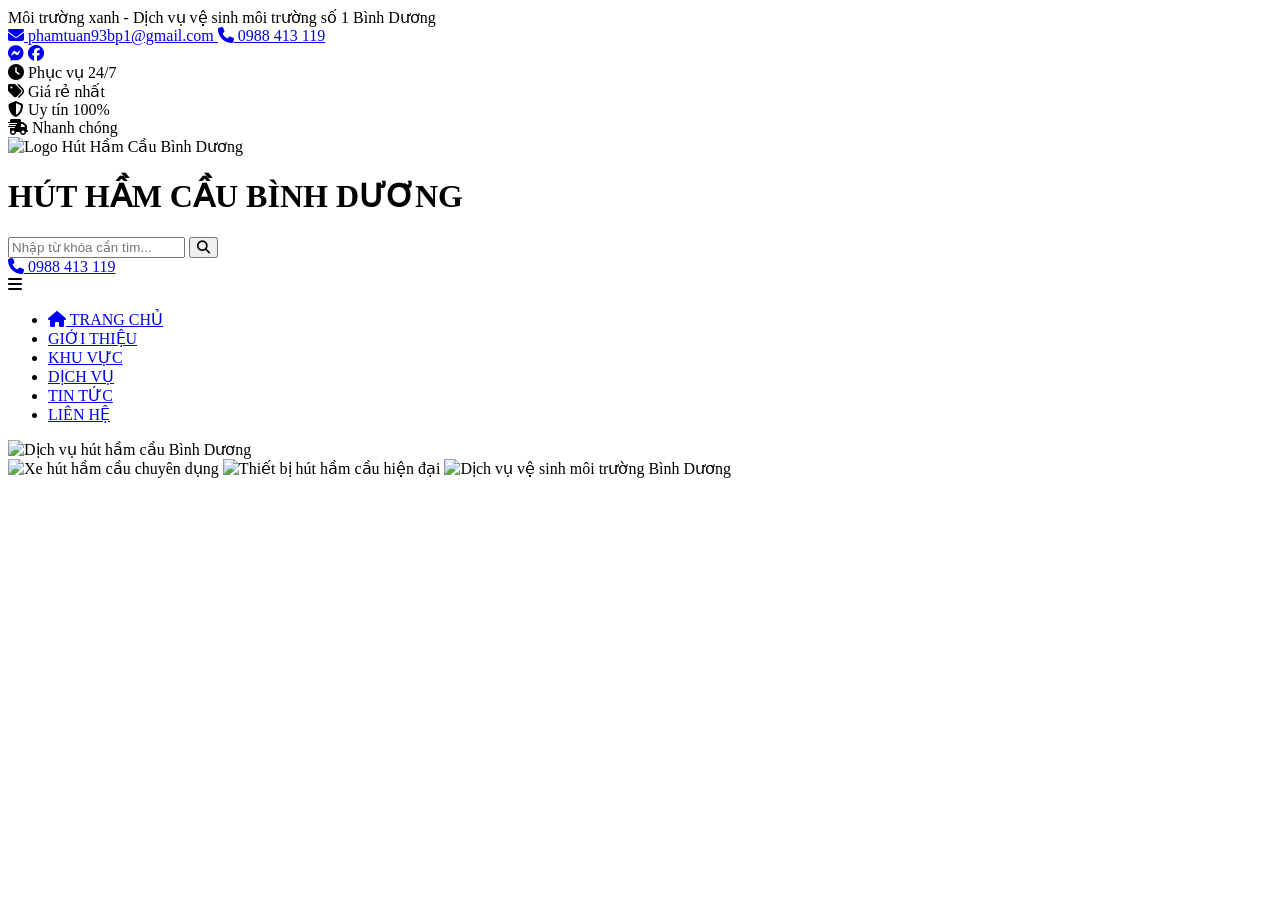
==== commit 4c926b1d: "Update index.html" ====
--- a/index.html
+++ b/index.html
@@ -4,9 +4,20 @@
 <head>
     <meta charset="UTF-8">
     <meta name="viewport" content="width=device-width, initial-scale=1.0">
+
     <title>Hút Hầm Cầu Bình Dương - Dịch Vụ Vệ Sinh Môi Trường Số 1</title>
+    <meta name="description"
+        content="Dịch vụ hút hầm cầu Bình Dương uy tín, giá rẻ, có mặt nhanh 15 phút. Phục vụ 24/7 toàn tỉnh Bình Dương. Gọi ngay 0988 413 119.">
 
+    <!-- Google Fonts -->
+    <link rel="preconnect" href="https://fonts.googleapis.com">
+    <link rel="preconnect" href="https://fonts.gstatic.com" crossorigin>
+    <link href="https://fonts.googleapis.com/css2?family=Inter:wght@400;500;600;700;800&display=swap" rel="stylesheet">
+
+    <!-- Font Awesome -->
     <link rel="stylesheet" href="https://cdnjs.cloudflare.com/ajax/libs/font-awesome/6.4.0/css/all.min.css">
+
+    <!-- CSS LOCAL -->
     <link rel="stylesheet" href="./css/style.css">
 </head>
 
@@ -15,12 +26,18 @@
 <header class="main-header">
     <div class="top-bar">
         <div class="top-left">
-            <div class="top-slogan">Môi trường xanh - Dịch vụ vệ sinh môi trường số 1 Bình Dương</div>
+            <div class="top-slogan">
+                Môi trường xanh - Dịch vụ vệ sinh môi trường số 1 Bình Dương
+            </div>
         </div>
         <div class="top-right">
             <div class="top-contact">
-                <a href="mailto:phamtuan93bp1@gmail.com"><i class="fa-solid fa-envelope"></i> phamtuan93bp1@gmail.com</a>
-                <a href="tel:0988413119"><i class="fa-solid fa-phone"></i> 0988 413 119</a>
+                <a href="mailto:phamtuan93bp1@gmail.com">
+                    <i class="fa-solid fa-envelope"></i> phamtuan93bp1@gmail.com
+                </a>
+                <a href="tel:0988413119">
+                    <i class="fa-solid fa-phone"></i> 0988 413 119
+                </a>
             </div>
             <div class="top-social">
                 <a href="#"><i class="fa-brands fa-facebook-messenger"></i></a>
@@ -39,7 +56,7 @@
 
         <div class="container branding-flex">
             <div class="header-logo">
-                <img src="./assets/logo-6555.png" alt="Logo">
+                <img src="./assets/logo-6555.png" alt="Logo Hút Hầm Cầu Bình Dương">
                 <div class="branding-text">
                     <h1>HÚT HẦM CẦU <span>BÌNH DƯƠNG</span></h1>
                 </div>
@@ -63,7 +80,11 @@
     <nav class="nav-row">
         <div class="container">
             <ul class="nav-menu">
-                <li><a href="./index.html" class="active"><i class="fa-solid fa-house"></i> TRANG CHỦ</a></li>
+                <li>
+                    <a href="./index.html" class="active">
+                        <i class="fa-solid fa-house"></i> TRANG CHỦ
+                    </a>
+                </li>
                 <li><a href="./gioi-thieu.html">GIỚI THIỆU</a></li>
                 <li><a href="./khu-vuc.html">KHU VỰC</a></li>
                 <li><a href="./dich-vu.html">DỊCH VỤ</a></li>
@@ -74,18 +95,19 @@
     </nav>
 </header>
 
+<!-- HERO -->
 <section class="hero-section">
     <div class="hero-bg">
-        <img src="./assets/slide-8068.jpg">
+        <img src="./assets/slide-8068.jpg" alt="Dịch vụ hút hầm cầu Bình Dương">
     </div>
 </section>
 
-<!-- (TẤT CẢ ẢNH BÊN DƯỚI ĐÃ ĐƯỢC ĐỔI SANG ./assets/...) -->
+<!-- HÌNH ẢNH GIỚI THIỆU -->
+<img src="./assets/slide-8068.jpg" alt="Xe hút hầm cầu chuyên dụng">
+<img src="./assets/images/service_septic_pumping.png" alt="Thiết bị hút hầm cầu hiện đại">
+<img src="./assets/images/hero.png" alt="Dịch vụ vệ sinh môi trường Bình Dương">
 
-<img src="./assets/slide-8068.jpg">
-<img src="./assets/images/service_septic_pumping.png">
-<img src="./assets/images/hero.png">
-
+<!-- JS -->
 <script src="./js/main.js"></script>
 
 </body>
